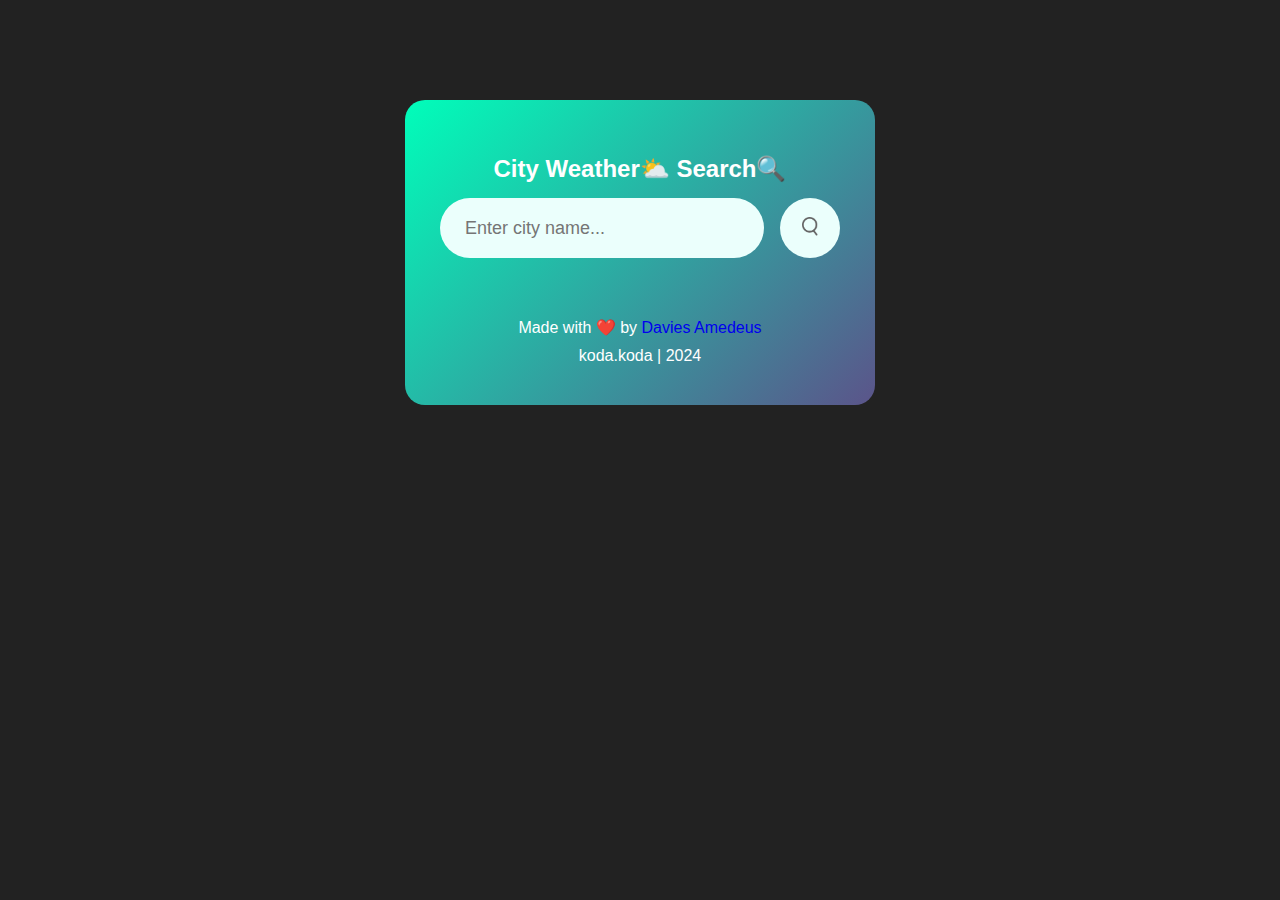
==== weather-app/index.html @ 1895e24a "weather-App completed" ====
<!DOCTYPE html>
<html lang="en">
<head>
    <meta charset="UTF-8">
    <meta name="viewport" content="width=device-width, initial-scale=1.0">
    <title>Weather-App</title>
    <link rel="stylesheet" href="style.css">
</head>
<body> 
    <div class="card">
        <h2 class="title">City Weather⛅ Search🔍</h2>
        <div class="search">
            <input type="text" placeholder="Enter city name..." spellcheck="false">
            <button><img src="images/search.png" alt=""></button>
        </div>
        <div class="weather">
            <img src="images/rain.png" class="weather-icon">
            <h1 class="temp">22°c</h1>
            <h2 class="city">New york</h2>
            <div class="details">
                <div class="col">
                    <img src="images/humidity.png" alt="">
                <div>
                    <p class="humidity">50%</p>
                    <p>Humidity</p>
                </div>
                </div>

                <div class="col">
                    <img src="images/wind.png" alt="">
                <div>
                    <p class="wind">15km/hr</p>
                    <p>Wind Speed</p>
                </div>
                </div>
            </div>
        </div>
        <div class="footer">
            <p>Made with ❤️ by <a href="https://daviesamedeus.github.io/portifolio/">Davies Amedeus</a></p>
            <p>koda.koda | 2024</p>
        </div>
    </div>

    <script src="behavior.js"></script>
</body>
</html>
---- weather-app/style.css ----
*{
    margin: 0;
    padding: 0;
    font-family: 'Poppins', sans-serif;
    box-sizing: border-box ;
}

body{
    background: #222;
}
.title{
    padding: 15px;
}

.card{
    width: 90%;
    max-width: 470px;
    background: linear-gradient(135deg,#00feba, #5b548a);
    color: #fff;
    margin: 100px auto 0;
    border-radius: 20px;
    padding: 40px 35px;
    text-align: center;
}   

.search{
    width: 100%;
    display: flex;
    align-items: center;
    justify-content: space-between;
}

.search input{
    border: 0;
    outline: 0;
    background: #ebfffc;
    color: #555;
    padding: 10px 25px;
    height: 60px;
    border-radius: 30px;
    flex: 1;
    margin-right: 16px;
    font-size: 18px;
}


.search button{
    border: 0;
    outline: 0;
    background: #ebfffc;
    border-radius: 50%;
    width: 60px;
    height: 60px;
    cursor: pointer;
}

.search button img{
    width: 16px ;
}

.weather-icon{
    width: 170px;
    margin-top: 30px;
}

.weather h1{
   font-size: 80px;
   font-weight: 500;

}

.weather h2{
    font-size: 45px;
    font-weight: 400;
    margin-top: -10px;
     
 }

.details{
    display: flex;
    align-items: center;
    justify-content: space-between;
    pad: 0 20px;
    margin-top: 50px;
}

.col{
    display: flex;
    align-items: center;
    text-align: left;

}

.col img{
    width: 40px;
    margin-right: 10px;
}

.humidity, .wind{
    font-size: 28px;
    margin-top: -6px;
}

.weather{
    display: none;
}

.footer{
    padding-top: 50px;
    
}
.footer p{
    padding-top: 10px;
}
.footer a{
    text-decoration: none;
}
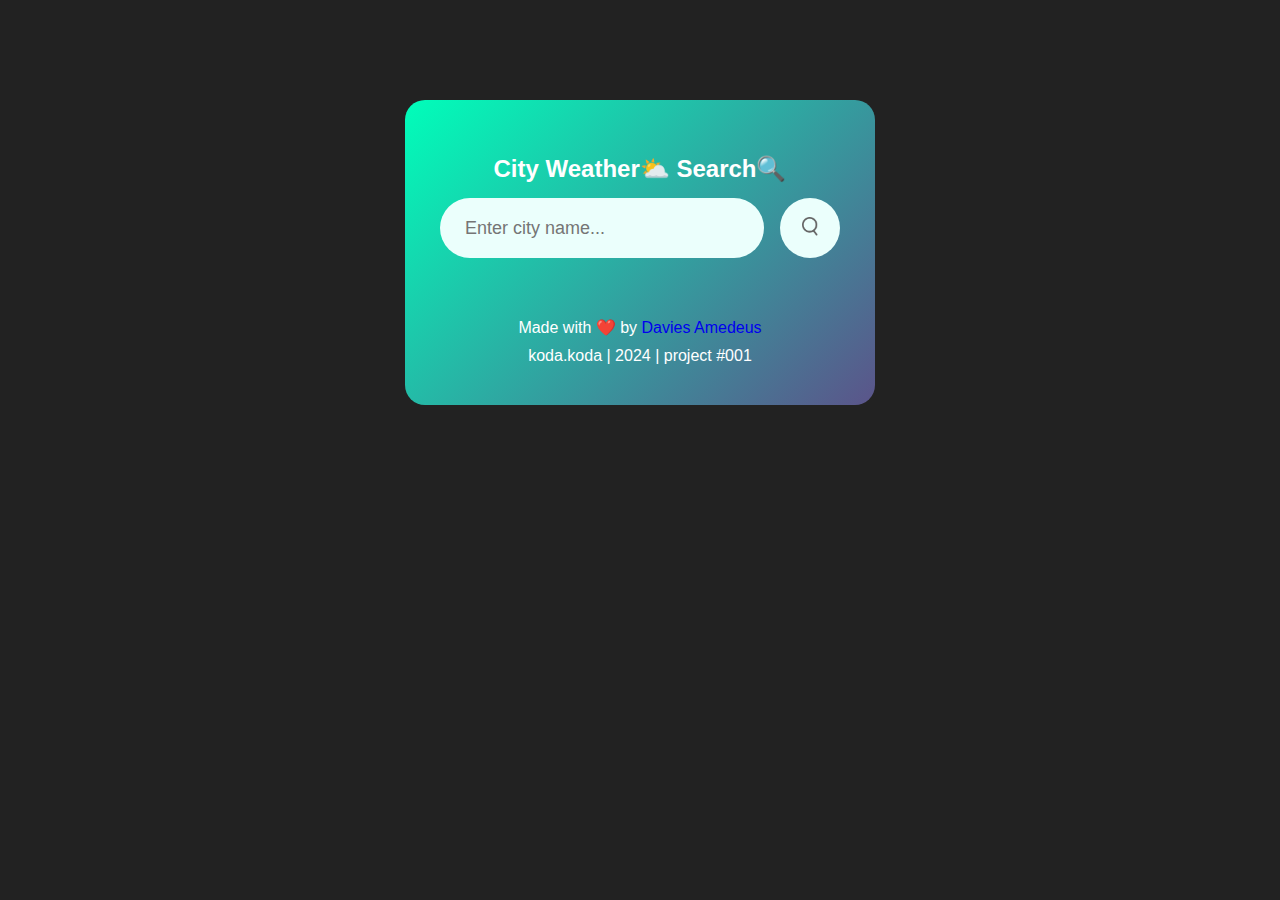
==== commit 5526a35e: "todo-app completed!" ====
--- a/weather-app/index.html
+++ b/weather-app/index.html
@@ -37,7 +37,7 @@
         </div>
         <div class="footer">
             <p>Made with ❤️ by <a href="https://daviesamedeus.github.io/portifolio/">Davies Amedeus</a></p>
-            <p>koda.koda | 2024</p>
+            <p>koda.koda | 2024 | project #001</p>
         </div>
     </div>
 
